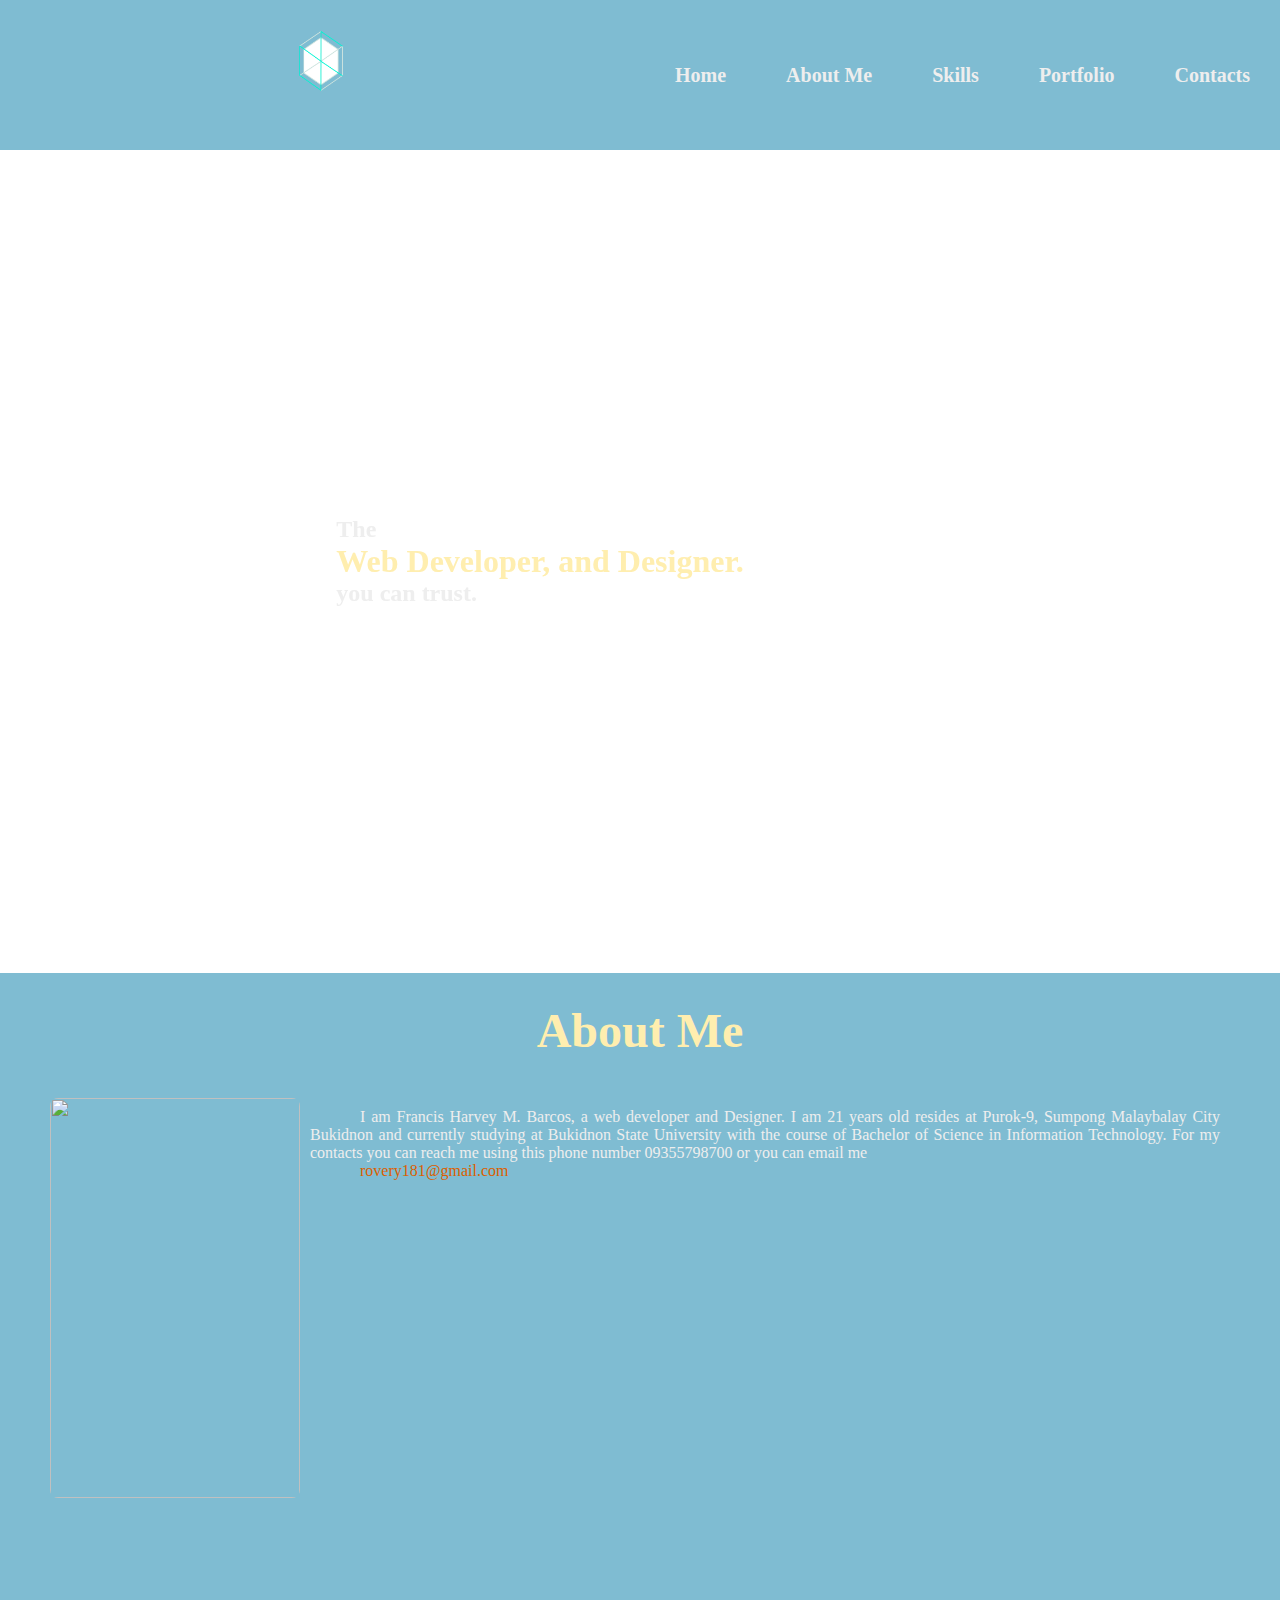
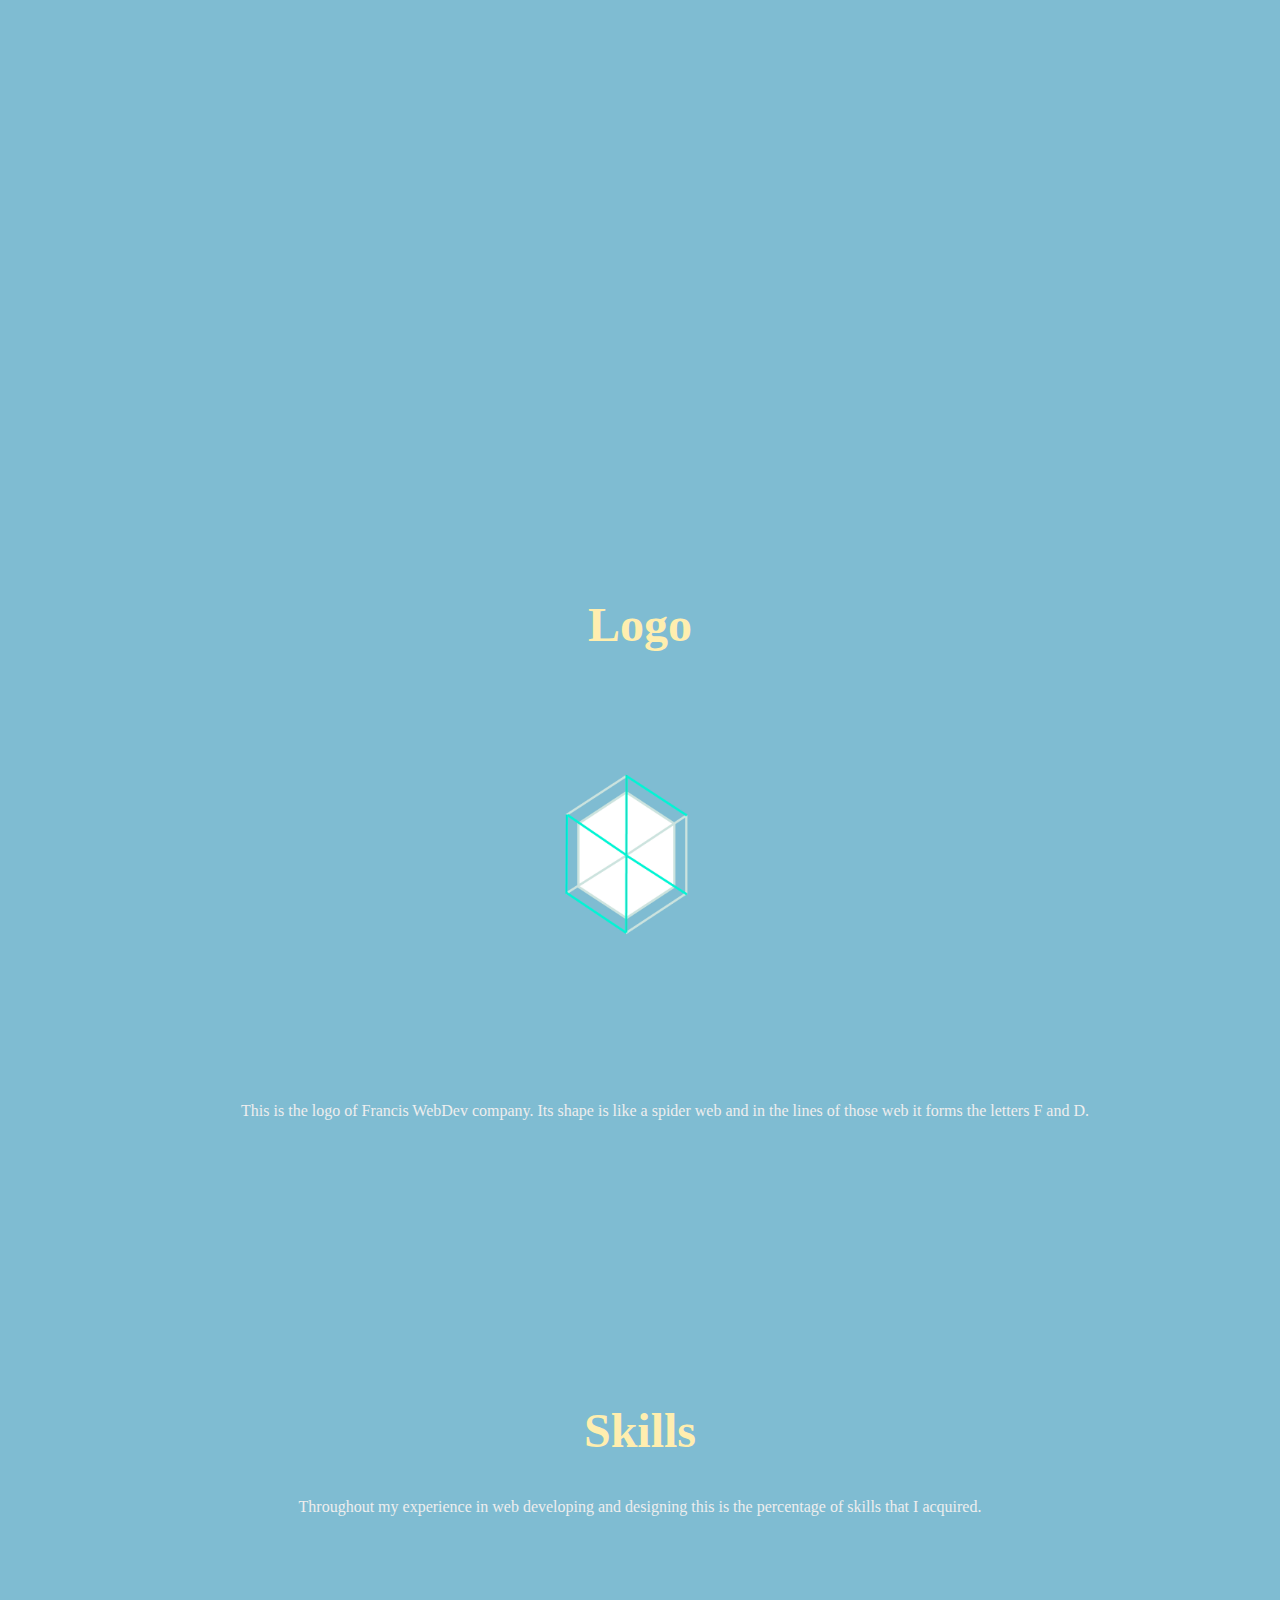
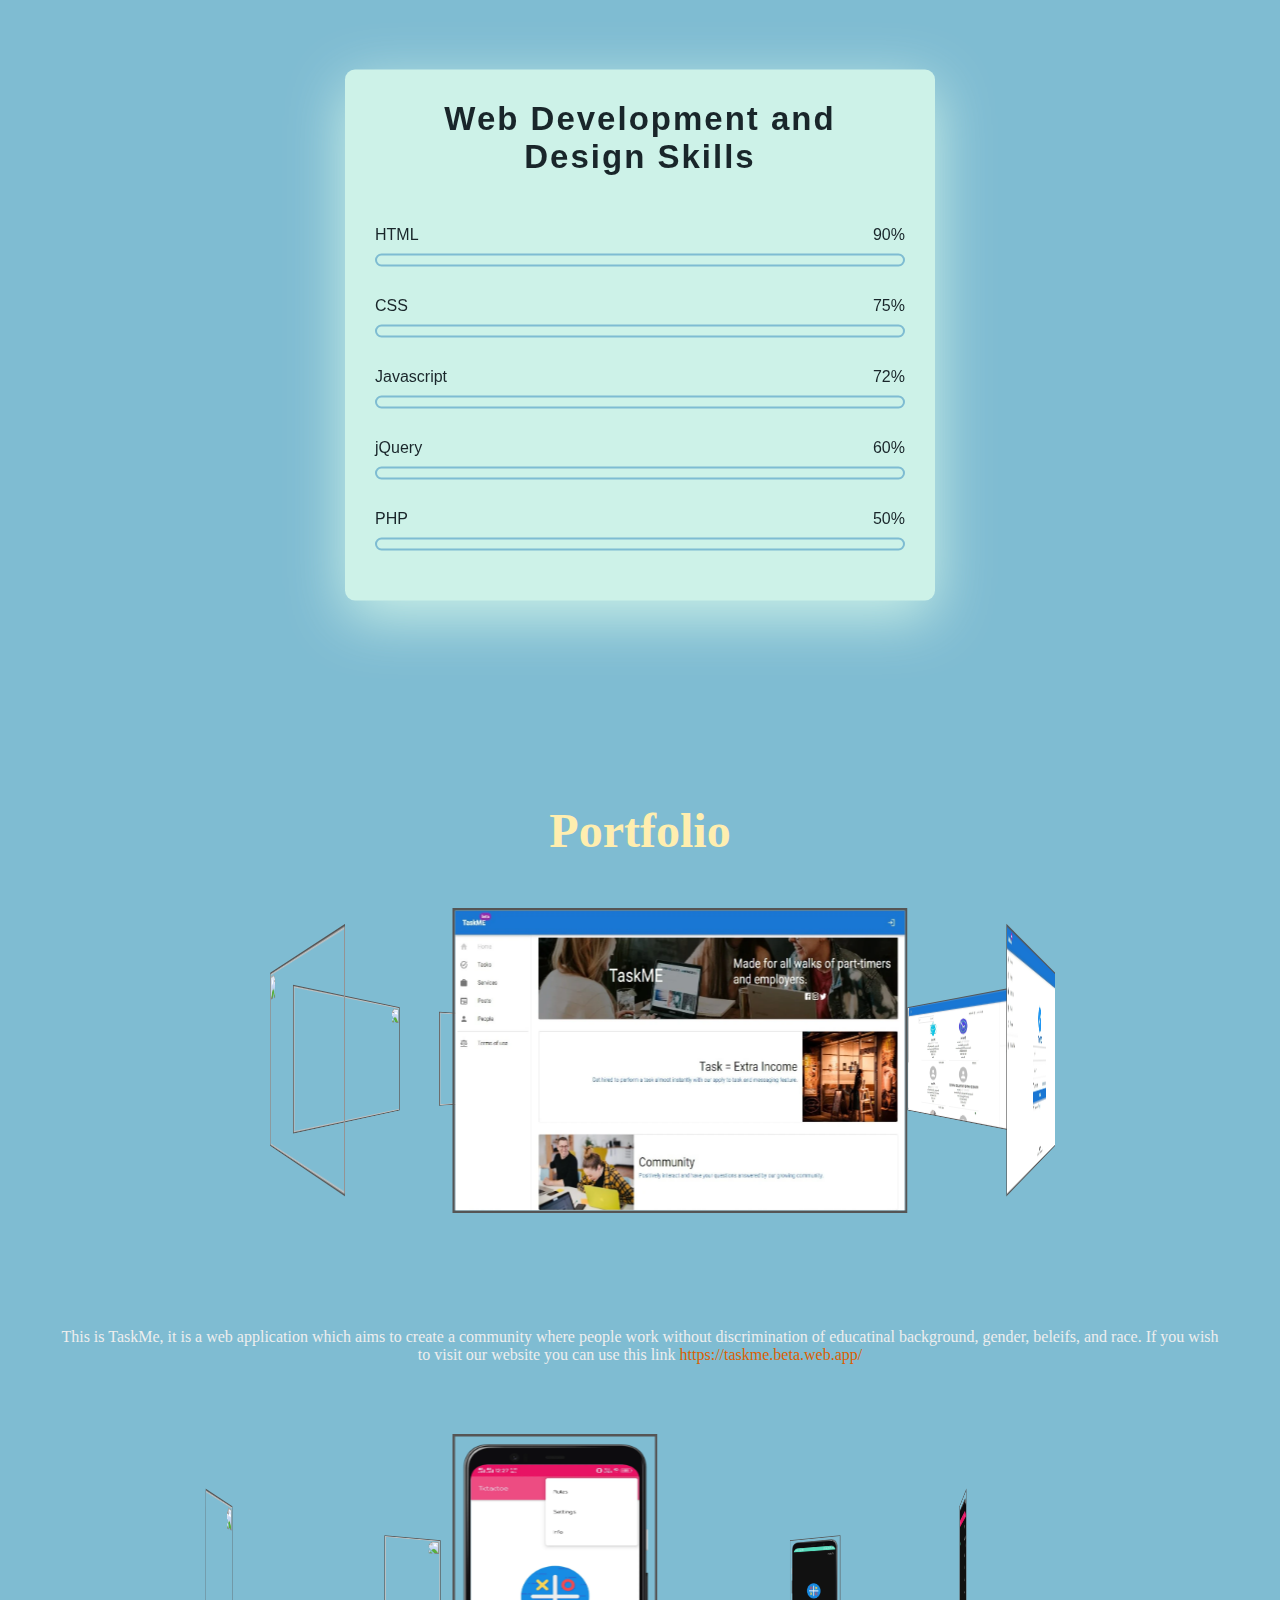
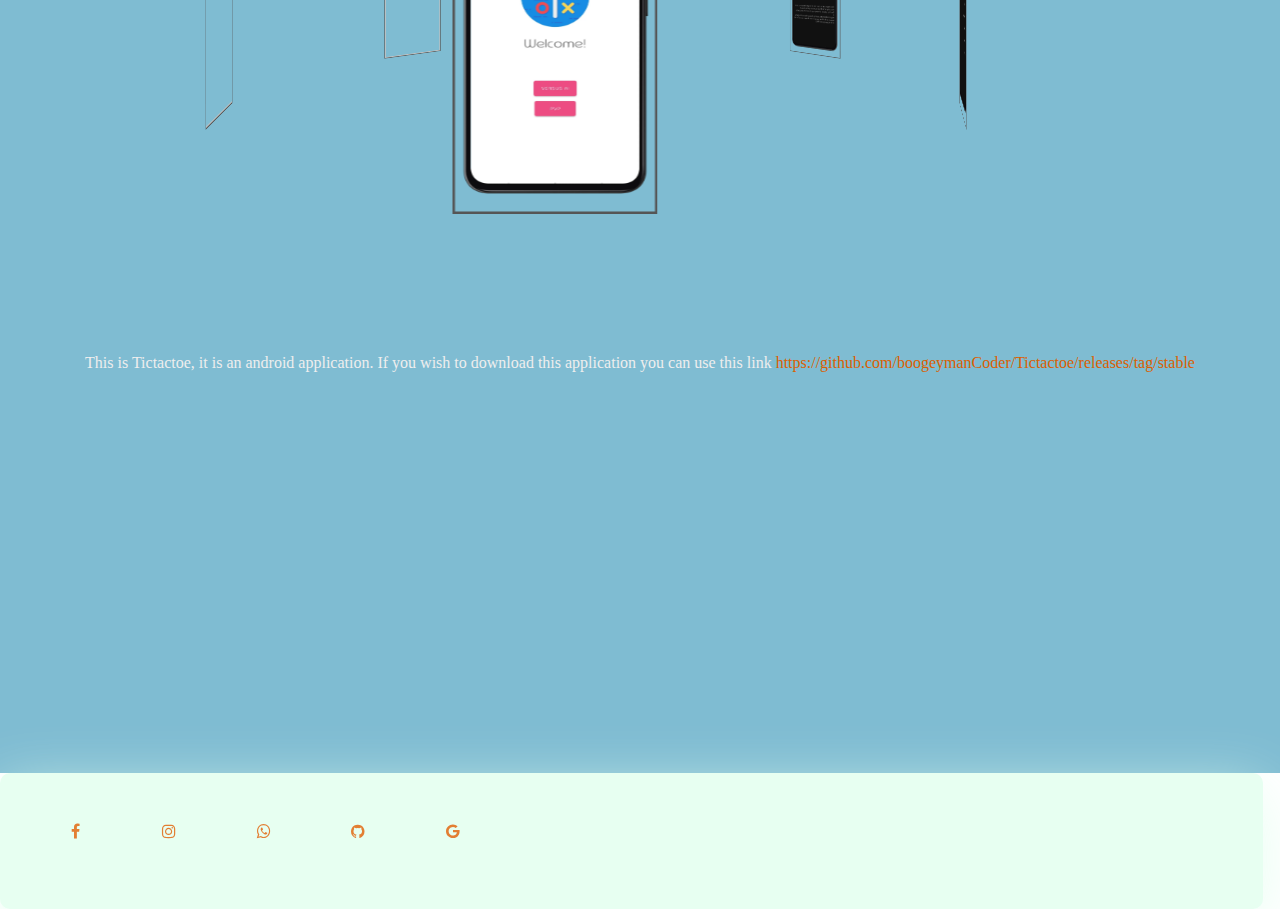
==== Portfolio-index.html @ 6ec6e446 "Add files via upload" ====
<!DOCTYPE html>
<html lang="en">
  <head>
    <meta charset="UTF-8">
    <meta name="viewport" content="width=device-width, initial scale=1.0">
    <title>My Portfolio</title>
    <link href="Portfolio.css" rel="stylesheet">
    <link rel="stylesheet" href="https://cdnjs.cloudflare.com/ajax/libs/font-awesome/4.7.0/css/font-awesome.min.css">
    
  </head>
  <body>
    <nav class="navbar">
      <img src="img/logo.png" id="logo">
      <ul>
        <li><a href="#home">Home</a></li>
        <li><a href="#about">About Me</a></li>
        <li><a href="#skills">Skills</a></li>
        <li><a href="#portfolio">Portfolio</a></li>
        <li><a href="#">Contacts</a></li>
      </ul>
    </nav>
    
    <section id="home">
      <div class="main">
        
        <h2 class="heading"></h2>
        <h2>The</h2>
        <h1>Web Developer, and Designer.</h1>
        <h2>you can trust.</h2>
      </div>
    </section>
    
    <section id="about">
      <h2 class="headline">About Me</h2>
        <div id="pic">
          <img src="img/pic.jpg" alt="">
          <div id="paragraph">
            <p>I am Francis Harvey M. Barcos, a web developer and Designer. I am 21 years old resides at Purok-9, Sumpong Malaybalay City Bukidnon and currently studying at Bukidnon State University with the course of Bachelor of Science in Information Technology. For my contacts you can reach me using this phone number 09355798700 or you can email me <a href="rovery181@gmail.com">rovery181@gmail.com</a></p>
            </div>
          </div>
    </section>
    
    <section id="logopart">
      <h2 class="headline">Logo</h2>
      <div id="pic2">
        <img src="img/logo.png">
        <div id="paragraph2">
          <p>This is the logo of Francis WebDev company. Its shape is like a spider web and in the lines of those web it forms the letters F and D.</p>
        </div>
      </div>
    </section>
    
    <section id="skills">
      <h2 class="headline">Skills</h2>
      <p>Throughout my experience in web developing and designing this is the percentage of skills that I acquired.</p>
      <div class="bargraph">
        <div class="container">
          <h2>Web Development and <br> Design Skills</h2>
          
          <div class="skills">
           <div class="details">
             <span>HTML</span>
             <span>90%</span>
           </div>
           <div class="bar">
             <div id="html-bar"></div>
           </div>
         </div>
         
         <div class="skills">
           <div class="details">
             <span>CSS</span>
             <span>75%</span>
         </div>
           <div class="bar">
             <div id="css-bar"></div>
           </div>
         </div>
         
         <div class="skills">
           <div class="details">
             <span>Javascript</span>
             <span>72%</span>
         </div>
         <div class="bar">
            <div id="javascript-bar"></div>
         </div>
         </div>
         
         <div class="skills">
           <div class="details">
             <span>jQuery</span>
             <span>60%</span>
         </div>
         <div class="bar">
            <div id="jQuery-bar"></div>
         </div>
         </div>
         
         <div class="skills">
           <div class="details">
             <span>PHP</span>
             <span>50%</span>
         </div>
         <div class="bar">
            <div id="PHP-bar"></div>
         </div>
         </div>
        </div>
      </div>
    </section>
    
    <section id="portfolio">
      <h2 class="headline">Portfolio</h2>
      <section class="slideshow">
       <div class="content">
        <div class="slider-content">
         <figure class="shadow"><img src="img/taskme-1.webp"></figure>
         <figure class="shadow"><img src="img/taskme-2.webp"></figure>
         <figure class="shadow"><img src="img/taskme-3.webp"></figure>
         <figure class="shadow"><img src="img/taskme-5.JPG"></figure>
         <figure class="shadow"><img src="img/taskme-5.JPG"></figure>
         <figure class="shadow"><img src="img/taskme-6.JPG"></figure>
         <figure class="shadow"><img src="img/taskme-7.JPG"></figure>
         <figure class="shadow"><img src="img/taskme-8.JPG"></figure>
          </div>
       </div>
    </section>
      <div class="description">
        <p>This is TaskMe, it is a web application which aims to create a community where people work without discrimination of educatinal background, gender, beleifs, and race. If you wish to visit our website you can use this link <a href="https://taskme.beta.web.app/">https://taskme.beta.web.app/</a></p>
      </div>
      
      <section class="slideshow1">
       <div class="content1">
        <div class="slider-content1">
         <figure class="shadow1"><img src="img/appdev1.webp"></figure>
         <figure class="shadow1"><img src="img/appdev2.webp"></figure>
         <figure class="shadow1"><img src="img/appdev3.webp"></figure>
         <figure class="shadow1"><img src="img/appdev4.webp"></figure>
         <figure class="shadow1"><img src="img/appdev5.webp"></figure>
         <figure class="shadow1"><img src="img/appdev6.webp"></figure>
          </div>
       </div>
    </section>
    
    <div class="description1">
        <p>This is Tictactoe, it is an android application. If you wish to download this application you can use this link <a href="https://github.com/boogeymanCoder/Tictactoe/releases/tag/stable">https://github.com/boogeymanCoder/Tictactoe/releases/tag/stable</a></p>
      </div>
    </section>
    
    <footer>
      <div class="container">
        <div class="icons">
          <a href="#" class="fa fa-facebook"></a>
          <a href="#" class="fa fa-instagram"></a>
          <a href="#" class="fa fa-whatsapp"></a>
          <a href="#" class="fa fa-github"></a>
          <a href="#" class="fa fa-google"></a>
        </div>
      </div>
    </footer>
  </body>
</html>
---- Portfolio.css ----
* {
  margin: 0;
  padding: 0;
}
html {
  scroll-behavior: smooth;
}

/* navbar */
.navbar {
  display: flex;
  justify-content: center;
  align-items: center;
  background-color: #7FBCD2;
  position: sticky;
  top: 0%;
}
.navbar ul {
  list-style: none;
  display: flex;
  margin: 20px 0px;
}
.navbar ul li {
  font-family: Times New Roman;
  font-size: 1.1rem;
  font-weight: bold;
  padding: 5px;
}
.navbar ul li a {
  text-decoration: none;
  color: #EEEEEE;
  padding: 8px 25px;
  font-size: 20px;
  transition: all .5s ease;
}
.navbar ul li:hover {
  background-color: white;
  color: black;
  box-shadow: 0 0 10px white;
}
#logo {
  height: 150px;
  width: 250px;
  margin: auto;
}

/* Home */
#home {
  display: flex;
  flex-direction: column;
  background-color: rgba(0 0 0 0.5);
  height: 823px;
  justify-content: center;
  align-items: center;
  justify-content: flex-direction;
  margin-left: -200px;
}
#profile {
  width: 400px;
  height: 700px;
}
#home::before {
  content: "";
  position: absolute;
  top: 5%;
  right: 0;
  background: url("img/background-pic.png") no-repeat center center/cover;
  height: 900px;
  width: 100%;
  z-index: -1;
}
#home h2 {
  color: #EEEEEE;
}
#home h1 {
  font-size: 2rem;
  font-family: Times New Roman;
  color: #FFEEAF;
}
.main {
  display: flex;
  flex-direction: column;
  position: absolute;
}
#profilepic {
  height: 50px;
  width: 50px;
}

/* about */
#about {
 display: flex;
 flex-direction: column;
 padding: 50px;
 height: 900px;
 background: #7FBCD2;
}
#pic {
  display: flex;
}
#pic img {
  height: 400px;
  width: 250px;
  border-radius: 8px;
}
#about span {
  font-family: Times New Roman;
  font-style: italic;
}
.headline {
  text-align: center;
  margin: 40px 0px;
  font-size: 3rem;
  margin-top: -20px;
  color: #FFEEAF;
}
#about h1 {
  font-size: 2rem;
}
#about p {
  text-align: justify;
  flex-direction: column;
  display: flex;
  padding: 10px;
  text-indent: 50px;
  color: #EEEEEE;
}
br {
  text-indent: 50px;
}
#1 {
  font-weight: bold;
}
a:visited {
  color: #DC5F00;
  text-decoration: none;
}

/* logo */
#logopart {
  height: 900px;
  background: #7FBCD2;
  display: flex;
 flex-direction: column;
 padding: 50px;
 align-items: center;
 justify-content: center;
}
#pic2 {
  display: flex;
  flex-direction: column;
}
#pic2 img {
  width: 700px;
  height: 400px;
  margin-left: 11%;
}
#logopart p {
  text-align: justify;
  flex-direction: column;
  display: flex;
  padding: 10px;
  text-indent: 50px;
  color: #EEEEEE;
}
#paragraph2 {
  display: flex;
  flex-direction: column;
}

/* skills */
#skills {
  display: flex;
  flex-direction: column;
  padding: 50px;
  height: 900px;
  background: #7FBCD2;
}
#skills p{
  text-align: center;
  color: #EEEEEE;
}
.bargraph{
    width: 40%;
    min-width: 590px;
    position: absolute;
    display: flex;
    transform: translate(-50%,-50%);
    justify-content: center;
    align-items: center;
    left: 50%;
    margin-top: 40%;
}
.container{
    width: 100%;
    padding: 30px 30px 50px;
    background-color: #E1FFEE;
    border-radius: 10px;
    box-shadow: 0 16px 60px #E1FFEE;
    align-content: center;
    opacity: .8;
} 
.container *{
    font-family: "Poppins",sans-serif;
    color: black;
    font-weight: 500;
   
}
.container h2{
    margin-bottom: 50px;
    letter-spacing: 2px;
    text-align: center;
    font-size: 33px;
    font-weight: bold;
}
.details{
    width: 100%;
    display: flex;  
    justify-content: space-between;
    margin-bottom: 10px;
}
.bar{
    position: relative;
    border: 2px solid #7FBCD2;
    border-radius: 20px;
}
.bar div{
    position: relative;
    width: 0;
    height: 9px;
    border-radius: 10px;
    background-color: #7FBCD2;
}
.skills:not(:last-child){
    margin-bottom: 30px;
}
#html-bar{
    animation: html-fill 4s forwards;
}
@keyframes html-fill{
    100%{
        width: 90%;
    }
}
#css-bar{
    animation: css-fill 4s forwards;
}
@keyframes css-fill{
    100%{
        width: 75%;
    }
}
#javascript-bar{
    animation: js-fill 4s forwards;
}
@keyframes js-fill {
    100%{
        width: 72%;
    }
}
#jQuery-bar{
    animation: jQuery-fill 4s forwards;
}
@keyframes jQuery-fill {
    100%{
        width: 60%;
    }
}
#PHP-bar{
    animation: PHP-fill 4s forwards;
}
@keyframes PHP-fill {
    100%{
        width: 50%;
    }
}

/* portfolio*/
#portfolio {
  height: 1500px;
  padding: 50px;
  display: flex;
  flex-direction: column;
  background: #7FBCD2;
}
.slideshow{
  margin: 0 auto;
  padding-top: 20px;
  height: 500px;
  perspective: 1000px;
}
.content{
  margin: auto;
  width: 150px;
  perspective: 1000px;
  position:relative;
  padding-top: 80px;
  transform-style: preserve-3d;
}
.slider-content{
  width: 100%;
  position:absolute;
  float:right;
  animation: rotate 30s infinite linear;
  transform-style: preserve-3d;
}
.slider-content:hover{
  cursor: pointer;
  animation-play-state: paused;
}
.slider-content figure{
  width:180px;
  height:120px;
  border:1px solid #555;
  overflow:hidden;
  position:absolute;
}
.slider-content img{
  image-rendering: auto;
  transition: all 300ms;
  width: 100%;
  height: 100%;
}
.slider-content img:hover{
   transform: scale(1.2); 
   transition: all 300ms; 
} 
.shadow{ 
   position: absolute; 
   box-shadow: 0px 0px 0px #000; 
}
.slider-content figure:nth-child(1){
  transform:rotateY(0deg) translateZ(300px);
}
.slider-content figure:nth-child(2){
  transform:rotateY(45deg) translateZ(300px);
}
.slider-content figure:nth-child(3){
  transform:rotateY(90deg) translateZ(300px);
}
.slider-content figure:nth-child(4){
  transform:rotateY(135deg) translateZ(300px);
}
.slider-content figure:nth-child(5){
  transform:rotateY(180deg) translateZ(300px);
}
.slider-content figure:nth-child(6){
  transform:rotateY(225deg) translateZ(300px);
}
.slider-content figure:nth-child(7){
  transform:rotateY(270deg) translateZ(300px);
}
.slider-content figure:nth-child(8){
  transform:rotateY(315deg) translateZ(300px);
}
@keyframes rotate {
  from{
    transform: rotateY(0deg);
  }
  to{
      transform: rotateY(360deg);
  }
}
.description {
  text-align: center;
  justify-content: center;
  display: flex;
  align-items: justify-content;
  flex-direction: column;
  margin-top: -100px;
  padding: 10px;
  color: #EEEEEE;
}
#description p {
  justify-content: center;
  text-align: center;
  padding: 10px;
  margin: auto;
}
a:link {
  color: #DC5F00;
  text-decoration: none;
}

/*another gallery*/
.slideshow1{
  margin: 0 auto;
  padding-top: 20px;
  height: 500px;
  perspective: 1000px;
  margin-top: 50px;
}
.content1{
  margin: auto;
  width: 150px;
  perspective: 1000px;
  position:relative;
  padding-top: 80px;
  transform-style: preserve-3d;
}
.slider-content1{
  width: 100%;
  position:absolute;
  float:right;
  animation: rotate 30s infinite linear;
  transform-style: preserve-3d;
}
.slider-content1:hover{
  cursor: pointer;
  animation-play-state: paused;
}
.slider-content1 figure{
  width:80px;
  height:150px;
  border:1px solid #555;
  overflow:hidden;
  position:absolute;
}
.slider-content1 img{
  image-rendering: auto;
  transition: all 300ms;
  width: 100%;
  height: 100%;
}
.slider-content1 img:hover{
   transform: scale(1.2); 
   transition: all 300ms; 
} 
.shadow1{ 
   position: absolute; 
   box-shadow: 0px 0px 0px #000; 
}
.slider-content1 figure:nth-child(1){
  transform:rotateY(0deg) translateZ(300px);
}
.slider-content1 figure:nth-child(2){
  transform:rotateY(60deg) translateZ(300px);
}
.slider-content1 figure:nth-child(3){
  transform:rotateY(120deg) translateZ(300px);
}
.slider-content1 figure:nth-child(4){
  transform:rotateY(180deg) translateZ(300px);
}
.slider-content1 figure:nth-child(5){
  transform:rotateY(240deg) translateZ(300px);
}
.slider-content1 figure:nth-child(6){
  transform:rotateY(300deg) translateZ(300px);
}
@keyframes rotate {
  from{
    transform: rotateY(0deg);
  }
  to{
      transform: rotateY(360deg);
  }
}
.description1 p {
  justify-content: center;
  text-align: center;
  padding: 10px;
  margin: auto;
  color: #EEEEEE;
}

/*footer*/
footer {
  width: 94%;
  align-content: center;
  align-items: center;
  justify-content: center;
}
.fa {
  padding: 20px;
  font-size: 30px;
  width: 50px;
  text-align: center;
  text-decoration: none;
}
.fa:hover {
  opacity: 0.7;
}
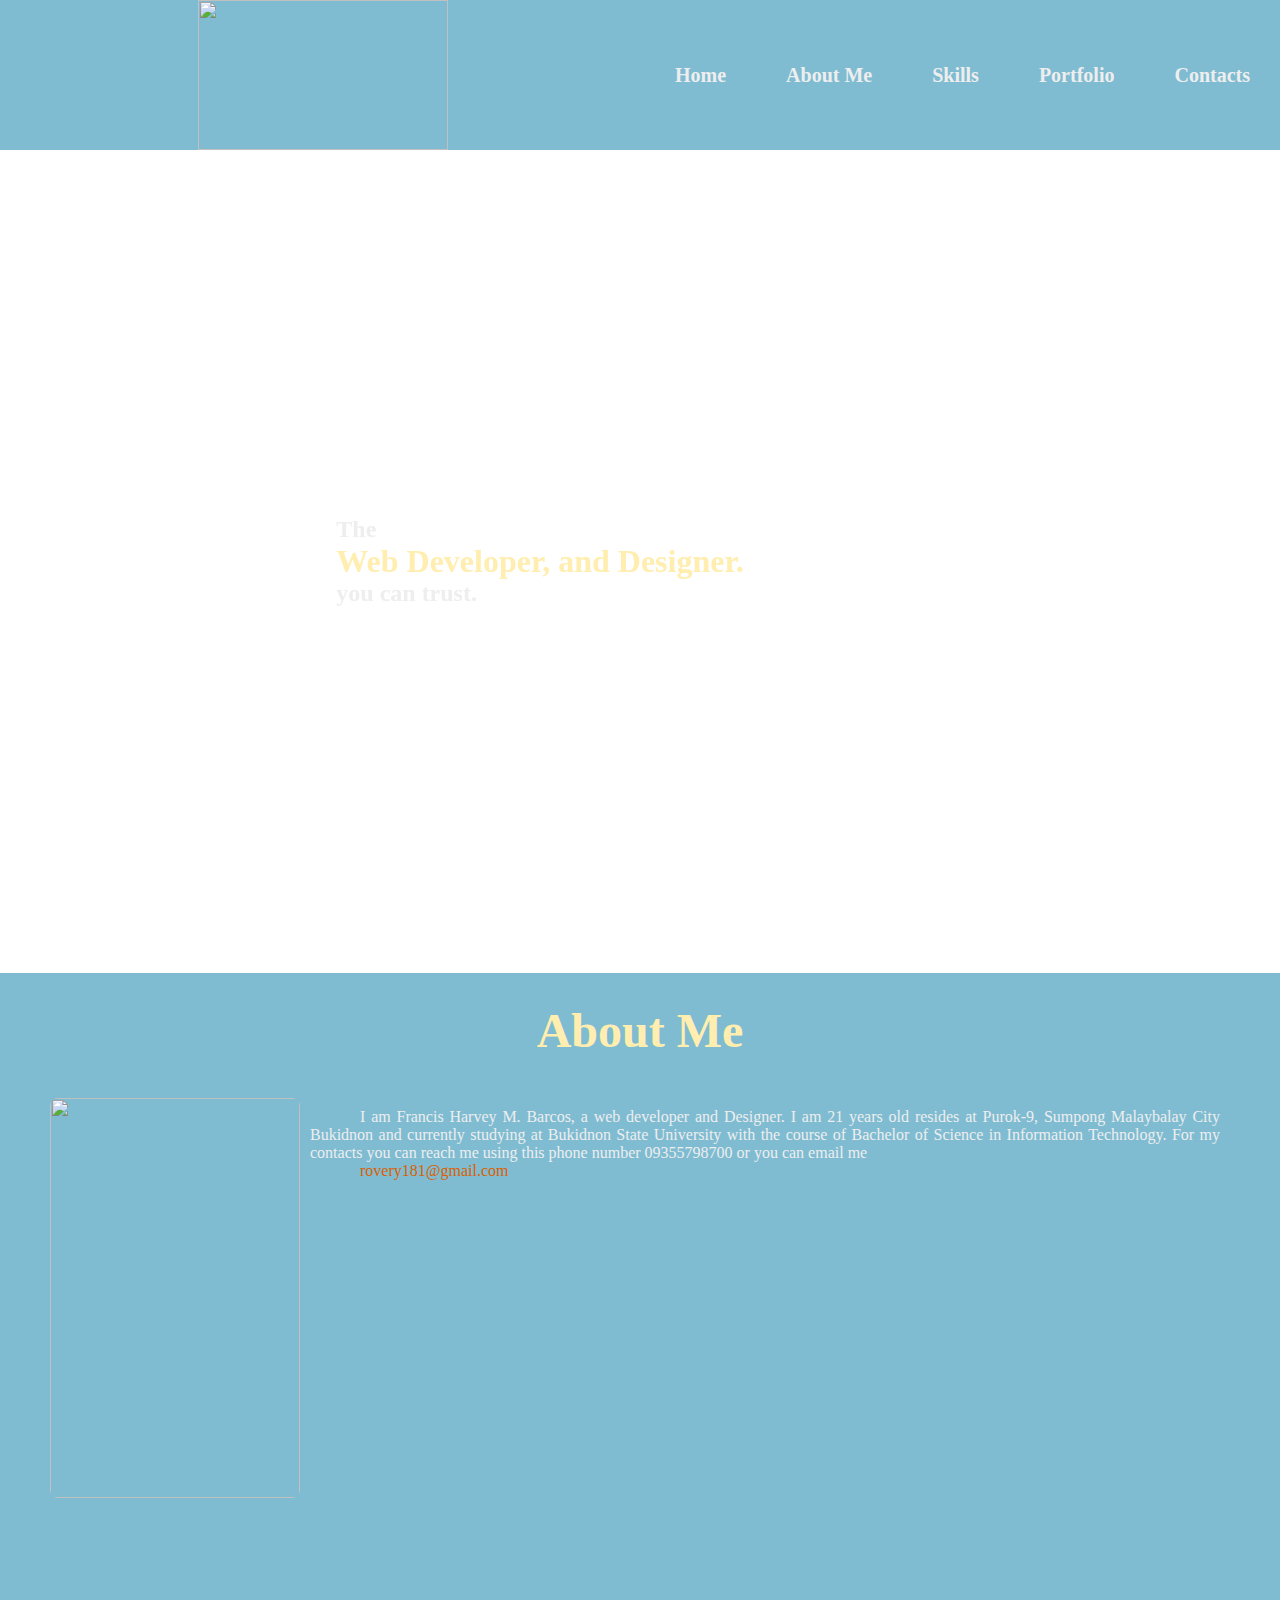
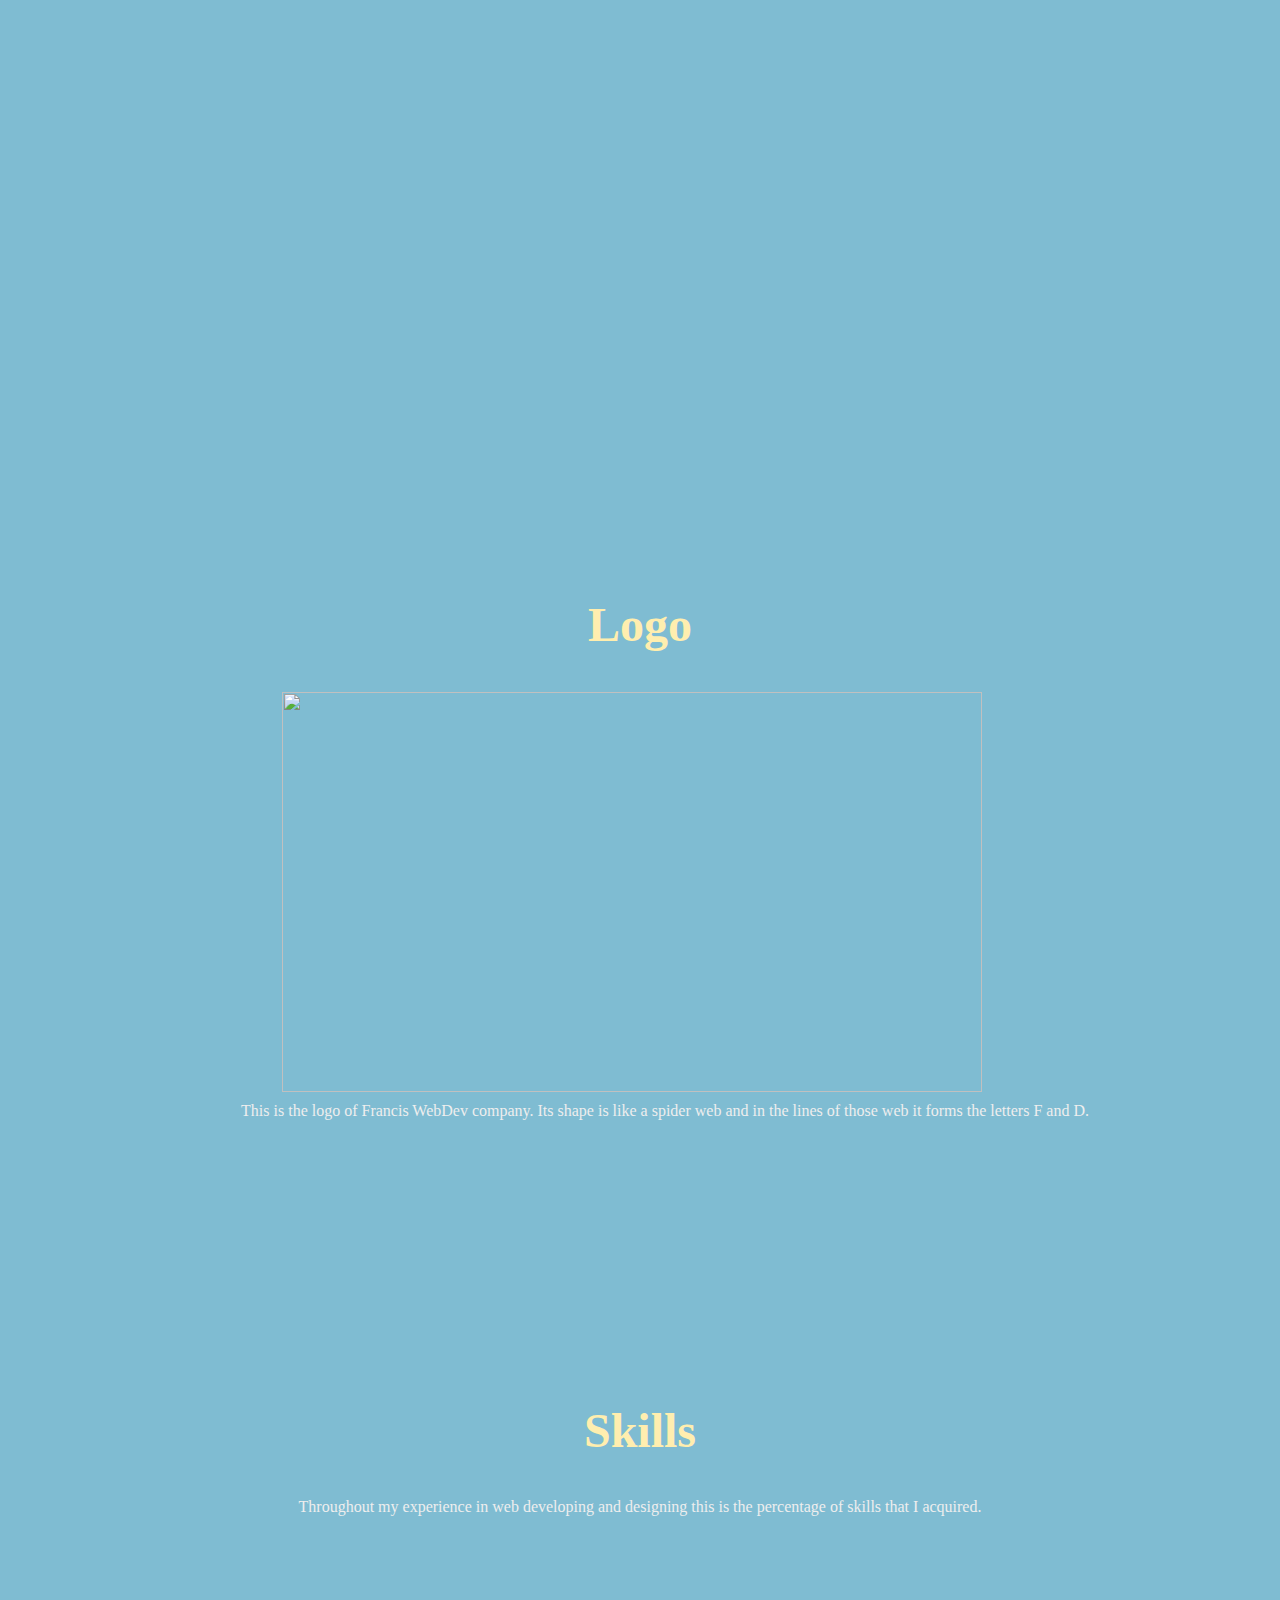
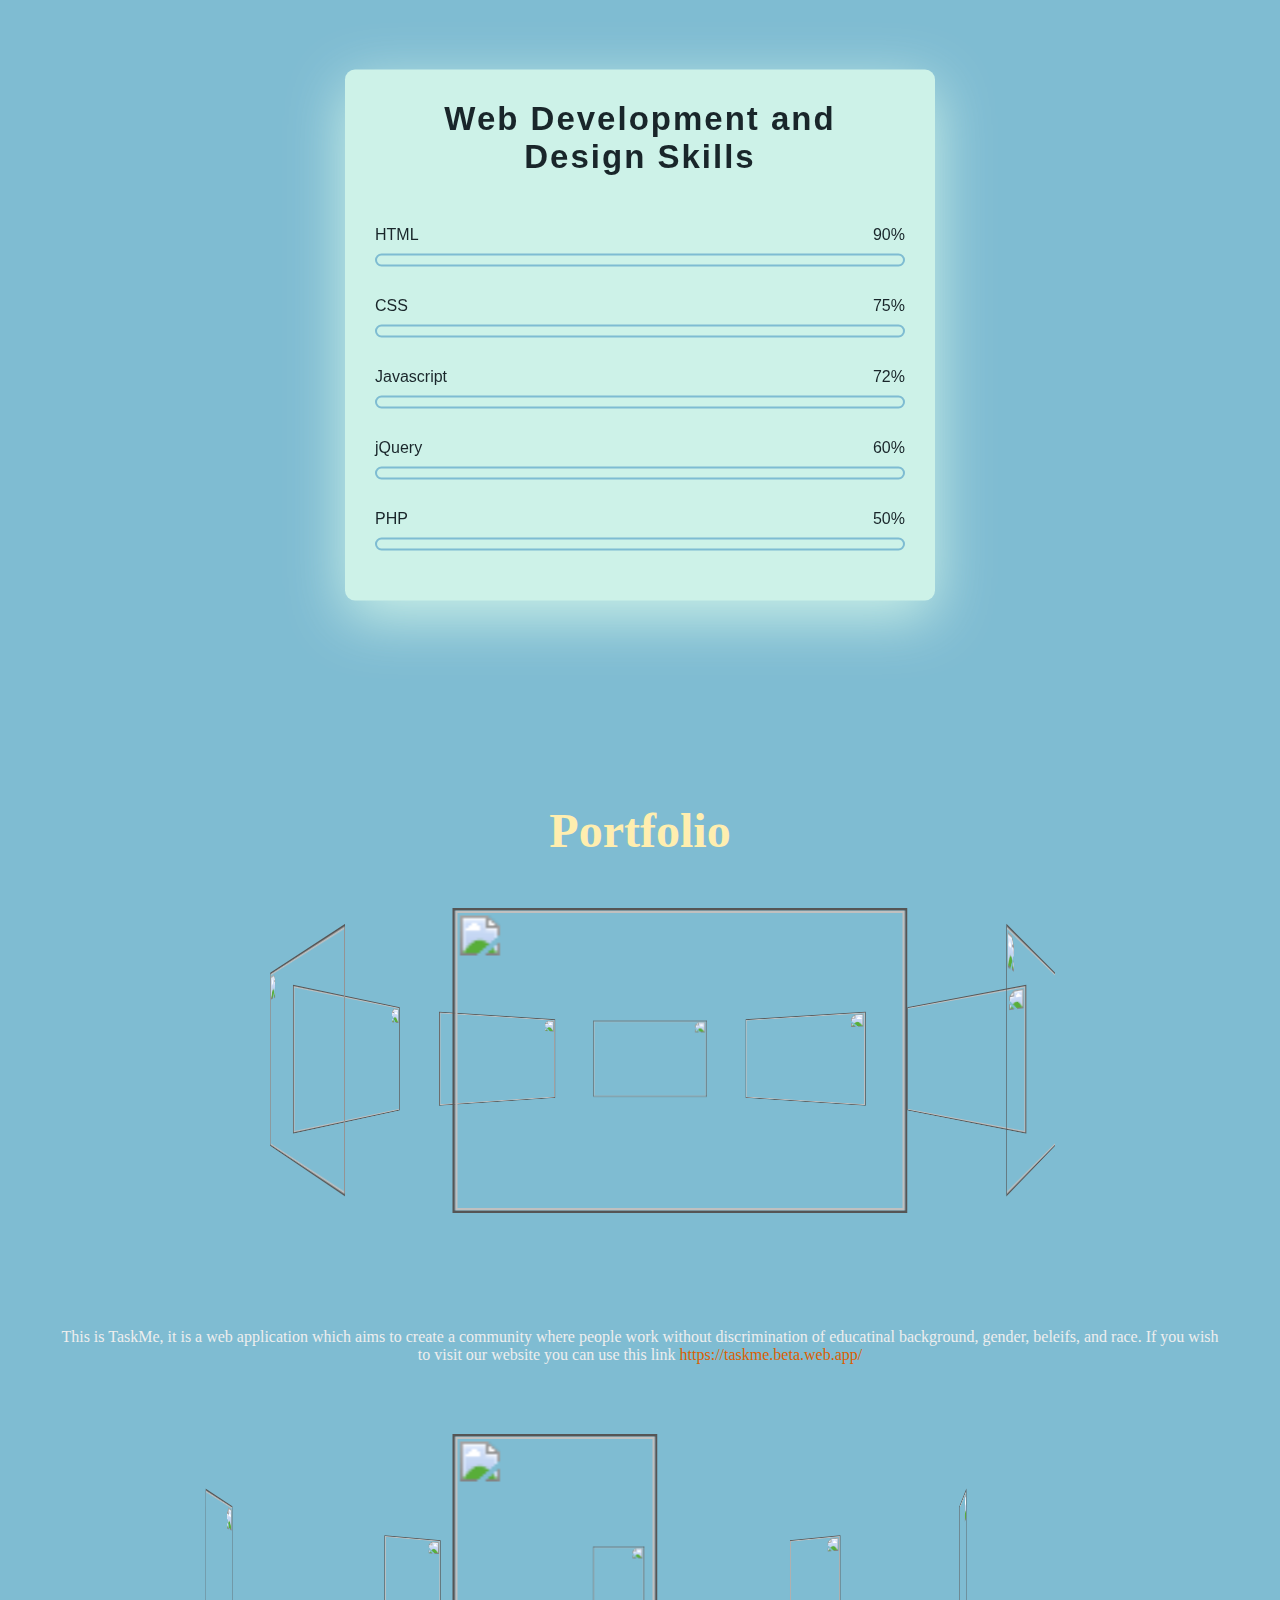
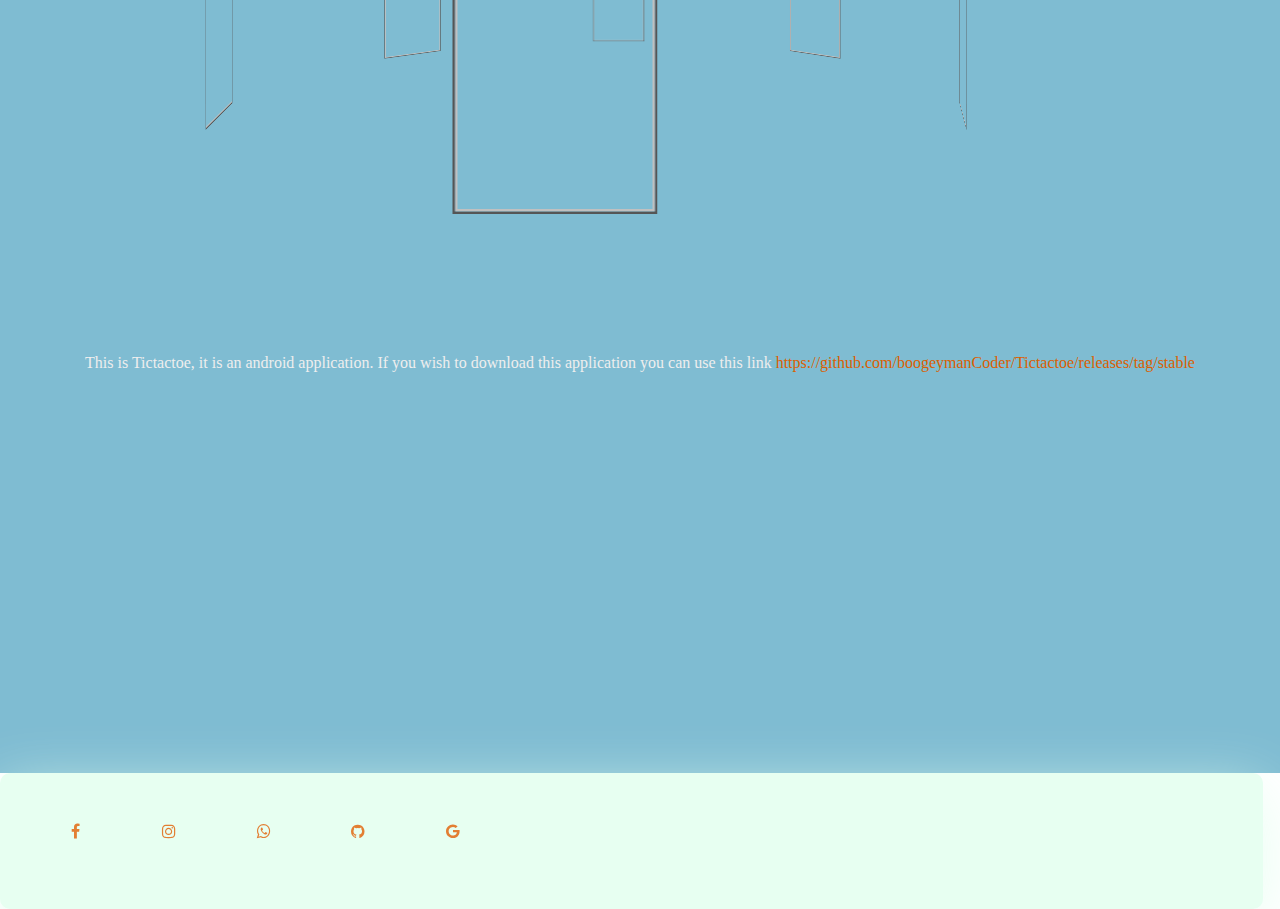
==== commit 3e49ab72: "Add files via upload" ====
--- a/Portfolio-index.html
+++ b/Portfolio-index.html
@@ -9,8 +9,40 @@
     
   </head>
   <body>
+    <!-- Messenger Chat Plugin Code -->
+    <div id="fb-root"></div>
+
+    <!-- Your Chat Plugin code -->
+    <div id="fb-customer-chat" class="fb-customerchat">
+    </div>
+
+    <script>
+      var chatbox = document.getElementById('fb-customer-chat');
+      chatbox.setAttribute("page_id", "103524465915020");
+      chatbox.setAttribute("attribution", "biz_inbox");
+    </script>
+
+    <!-- Your SDK code -->
+    <script>
+      window.fbAsyncInit = function() {
+        FB.init({
+          xfbml            : true,
+          version          : 'v15.0'
+        });
+      };
+
+      (function(d, s, id) {
+        var js, fjs = d.getElementsByTagName(s)[0];
+        if (d.getElementById(id)) return;
+        js = d.createElement(s); js.id = id;
+        js.src = 'https://connect.facebook.net/en_US/sdk/xfbml.customerchat.js';
+        fjs.parentNode.insertBefore(js, fjs);
+      }(document, 'script', 'facebook-jssdk'));
+    </script>
+
+
     <nav class="navbar">
-      <img src="img/logo.png" id="logo">
+      <img src="logo.png" id="logo">
       <ul>
         <li><a href="#home">Home</a></li>
         <li><a href="#about">About Me</a></li>
@@ -33,7 +65,7 @@
     <section id="about">
       <h2 class="headline">About Me</h2>
         <div id="pic">
-          <img src="img/pic.jpg" alt="">
+          <img src="pic.jpg" alt="">
           <div id="paragraph">
             <p>I am Francis Harvey M. Barcos, a web developer and Designer. I am 21 years old resides at Purok-9, Sumpong Malaybalay City Bukidnon and currently studying at Bukidnon State University with the course of Bachelor of Science in Information Technology. For my contacts you can reach me using this phone number 09355798700 or you can email me <a href="rovery181@gmail.com">rovery181@gmail.com</a></p>
             </div>
@@ -43,7 +75,7 @@
     <section id="logopart">
       <h2 class="headline">Logo</h2>
       <div id="pic2">
-        <img src="img/logo.png">
+        <img src="logo.png">
         <div id="paragraph2">
           <p>This is the logo of Francis WebDev company. Its shape is like a spider web and in the lines of those web it forms the letters F and D.</p>
         </div>
@@ -115,14 +147,14 @@
       <section class="slideshow">
        <div class="content">
         <div class="slider-content">
-         <figure class="shadow"><img src="img/taskme-1.webp"></figure>
-         <figure class="shadow"><img src="img/taskme-2.webp"></figure>
-         <figure class="shadow"><img src="img/taskme-3.webp"></figure>
-         <figure class="shadow"><img src="img/taskme-5.JPG"></figure>
-         <figure class="shadow"><img src="img/taskme-5.JPG"></figure>
-         <figure class="shadow"><img src="img/taskme-6.JPG"></figure>
-         <figure class="shadow"><img src="img/taskme-7.JPG"></figure>
-         <figure class="shadow"><img src="img/taskme-8.JPG"></figure>
+         <figure class="shadow"><img src="taskme-1.webp"></figure>
+         <figure class="shadow"><img src="taskme-2.webp"></figure>
+         <figure class="shadow"><img src="taskme-3.webp"></figure>
+         <figure class="shadow"><img src="taskme-4.jpg"></figure>
+         <figure class="shadow"><img src="taskme-5.jpg"></figure>
+         <figure class="shadow"><img src="taskme-6.jpg"></figure>
+         <figure class="shadow"><img src="taskme-7.jpg"></figure>
+         <figure class="shadow"><img src="taskme-8.jpg"></figure>
           </div>
        </div>
     </section>
@@ -133,12 +165,12 @@
       <section class="slideshow1">
        <div class="content1">
         <div class="slider-content1">
-         <figure class="shadow1"><img src="img/appdev1.webp"></figure>
-         <figure class="shadow1"><img src="img/appdev2.webp"></figure>
-         <figure class="shadow1"><img src="img/appdev3.webp"></figure>
-         <figure class="shadow1"><img src="img/appdev4.webp"></figure>
-         <figure class="shadow1"><img src="img/appdev5.webp"></figure>
-         <figure class="shadow1"><img src="img/appdev6.webp"></figure>
+         <figure class="shadow1"><img src="appdev1.webp"></figure>
+         <figure class="shadow1"><img src="appdev2.webp"></figure>
+         <figure class="shadow1"><img src="appdev3.webp"></figure>
+         <figure class="shadow1"><img src="appdev4.webp"></figure>
+         <figure class="shadow1"><img src="appdev5.webp"></figure>
+         <figure class="shadow1"><img src="appdev6.webp"></figure>
           </div>
        </div>
     </section>
